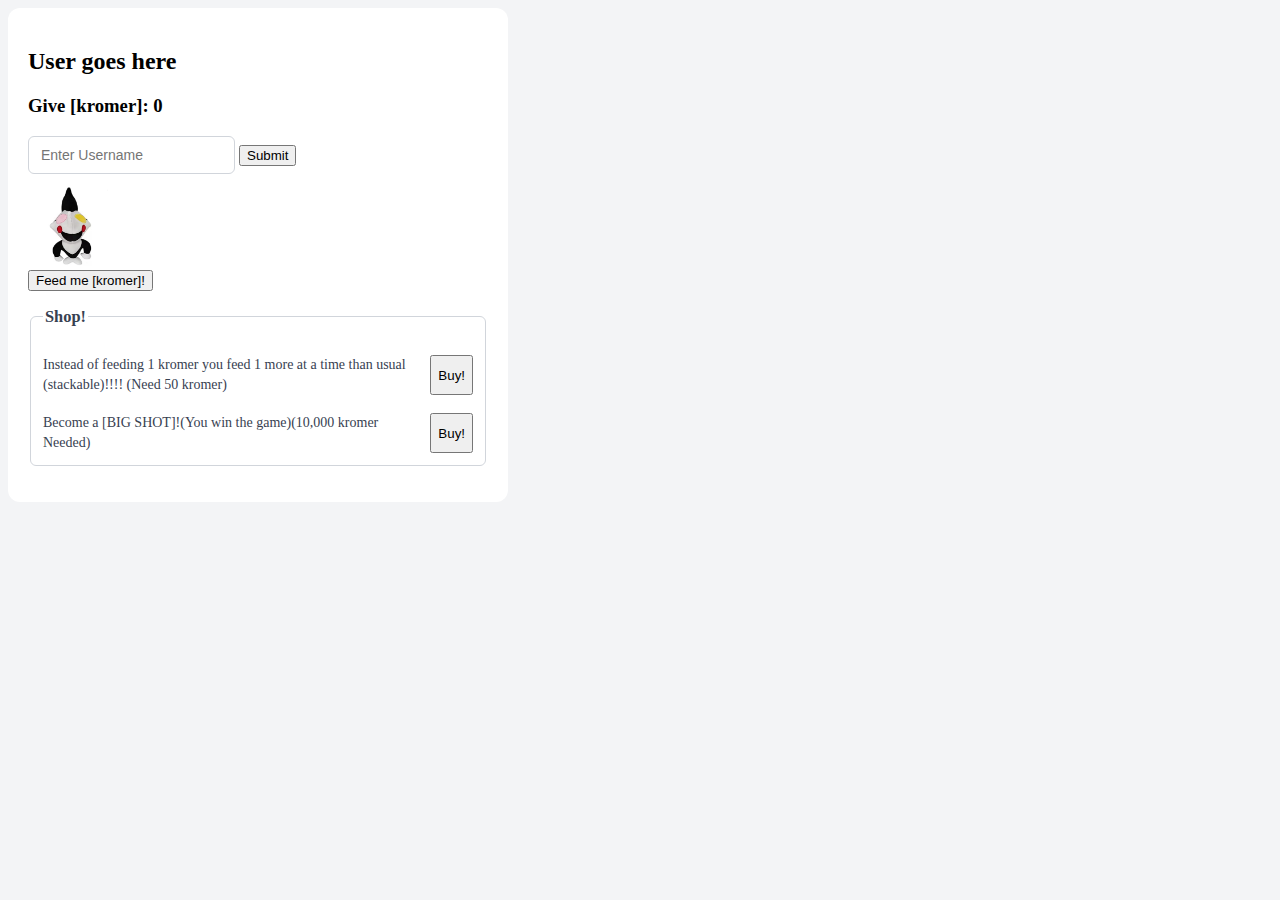
==== clickerGaem.html @ 43df2a8f "spamtong clicker nearly done" ====
<!DOCTYPE html>
<html lang="en">
<head>
    <meta charset="UTF-8">
    <title>Click The spamtong</title>
    <link href="style.css" rel="stylesheet" type="text/css">
    <style>
        .hidden{
            display:none;
        }
    </style>
</head>
<body>
<div class="container">
    <div class="content">
        <h2 id="lose">User goes here</h2>
        <div class="scoreplace">
            <h3 id="score">Give [kromer]: 0</h3>
        </div>
        <div class="text">

        </div>
        <input type="text" id="username" name="username" placeholder="Enter Username">
        <button id="submit">Submit</button>
        <div class="row">
            <div class="avatar">
                <img id="picture" height="80" width="80" alt="your avatar!" src="spamtong.PNG">
            </div>
        </div>
        <button id="click">Feed me [kromer]!</button>
        <div class="row">
            <fieldset>
                <legend><h3>Shop!</h3></legend>
                <div class="row">
                    <label for="2x">Instead of feeding 1 kromer you feed 1 more at a time than usual (stackable)!!!! (Need 50 kromer)</label>
                    <button id="2x">Buy!</button>
                </div>
                <br>
                <div class="row">
                    <label for="win">Become a [BIG SHOT]!(You win the game)(10,000 kromer Needed)</label>
                    <button id="win">Buy!</button>
                </div>
            </fieldset>
        </div>
    </div>
</div>
<script>
    const content = document.querySelector('.text');

    const user = document.querySelector('user');
    const username = document.getElementById('username');
    const submit = document.getElementById('submit');

    submit.addEventListener('click', function(e){
        let displayuser = username.value;

        const actualuser = document.createElement('h2');
        actualuser.innerHTML = `${displayuser}`;
        content.insertAdjacentElement('afterbegin', actualuser);

        const unwantedElement = document.querySelector('#lose');
        unwantedElement.remove();

        username.classList.add("hidden");
        submit.classList.add("hidden");
    });

    let score = document.getElementById('score');
    const scorePlace = document.querySelector('.scoreplace');
    const click = document.getElementById('click');
    const picture = document.getElementById('picture');

    score = 0;
    click.addEventListener('click', function(e){
        score++;
        scorePlace.innerHTML = `<h3 id="score">kromer fed to spamtong: ${score}</h3>`;

        if(score >= 10000){
            picture.src = "https://ae01.alicdn.com/kf/Secb380b77e634844b5069cb35339fd2fK/Deltarune-Spamton-Customizable-Soft-Button-Pin-Fashion-Hat-Collar-Cartoon-Cute-Funny-Women-Jewelry-Lapel-Pin.jpg";
        }
        else if(score >= 1000){
            picture.src = "https://static.wikia.nocookie.net/deltarune/images/b/b6/Spamton_face_shop.png/revision/latest?cb=20211002183816";
        }
        else if(score >= 500){
            picture.src = "https://us-tuna-sounds-images.voicemod.net/37f0b822-2671-4e48-ad31-2c1708b5cc7d-1662681686028.png";
        }
        else if(score >= 100){
            picture.src = "https://ih1.redbubble.net/image.3049934587.2237/poster,504x498,f8f8f8-pad,600x600,f8f8f8.jpg";
        }
        else if (score >= 70){
            picture.src = "https://i.redd.it/uurk6fssidba1.png";
        }
        else if(score >= 69){
            picture.src = "hue.PNG";
        }
        else if (score >= 60){
            picture.src = "https://i.redd.it/uurk6fssidba1.png";
        }
    });

    const times2 = document.getElementById('2x');

    let i = 1;

    times2.addEventListener('click', function(e){
        if(score >= 50){
            score -= 50;
            click.addEventListener('click', function(e){
                score += i;
            scorePlace.innerHTML = `<h3 id="score">kromer fed to spamtong: ${score}</h3>`;
            });
        }
    });


</script>
</body>
</html>
---- style.css ----
*{
    box-sizing: border-box;
}
body{
    background: #f3f4f6;
}

label {
    display: block;
    line-height: 1.25rem;
    font-weight: 500;
    font-size: 14px;
    color: #374151;
}

input[type="text"], textarea, select{
    font-size: .875rem;
    line-height: 1.25rem;
    border: 1px solid #d1d5db;
    border-radius: 6px;
    padding: 8px 12px;
    margin-bottom: 12px;
    color: #374151;
}
fieldset{
    border: 1px solid #d1d5db;
    border-radius: 6px;
    width: fit-content;
    margin-bottom: 16px;
    padding: 12px;
}


fieldset legend{
    font-size: 14px;
    color: #374151;
}

input[type="checkbox"]{
    display: inline-block;
}

input[type="checkbox"] ~ label, input[type="radio"] ~ label {
    display: inline;
}

section{
    margin-bottom: 16px;
}

section header{
    margin-bottom: 8px;
}

.row {
    display: flex;
    gap: 16px;
}


.container{
    max-width: 1300px;
    margin: 0 auto;
}

.content{
    box-shadow: 0 1px 3px 0 rgba(0 0 0  0.1), 0 1px 2px -1px rgba(0 0 0  0.1);
    background: white;
    padding: 20px;
    border-radius: 12px;
    width: 500px;
}
.center{
    display: flex;
    justify-content: center;
    align-items: center;
}
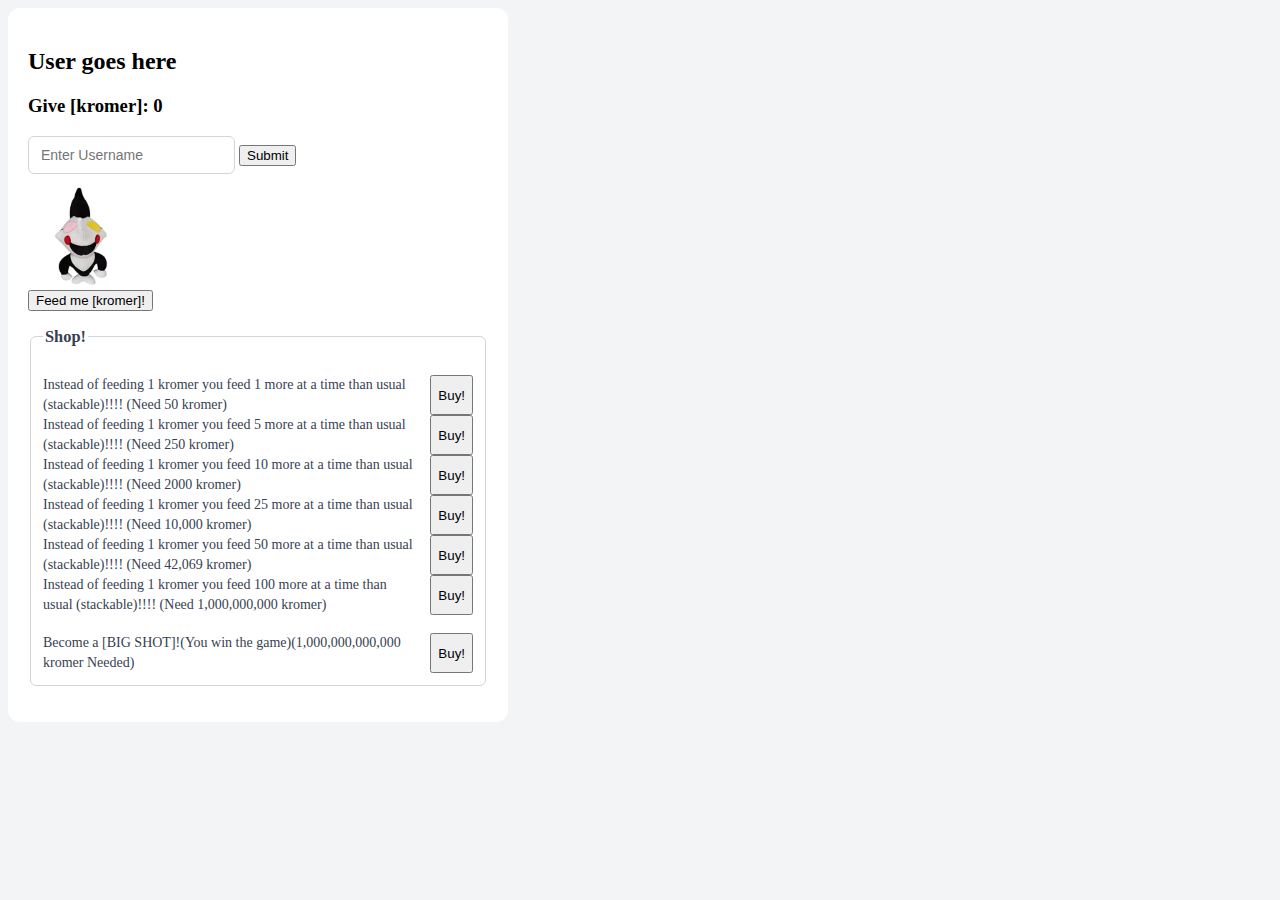
==== commit 0d6ac4ab: "spamtong clicker nearly done real" ====
--- a/clickerGaem.html
+++ b/clickerGaem.html
@@ -24,7 +24,7 @@
         <button id="submit">Submit</button>
         <div class="row">
             <div class="avatar">
-                <img id="picture" height="80" width="80" alt="your avatar!" src="spamtong.PNG">
+                <img id="picture" height="100" width="100" alt="your avatar!" src="spamtong.PNG">
             </div>
         </div>
         <button id="click">Feed me [kromer]!</button>
@@ -32,12 +32,32 @@
             <fieldset>
                 <legend><h3>Shop!</h3></legend>
                 <div class="row">
-                    <label for="2x">Instead of feeding 1 kromer you feed 1 more at a time than usual (stackable)!!!! (Need 50 kromer)</label>
-                    <button id="2x">Buy!</button>
+                    <label for="1">Instead of feeding 1 kromer you feed 1 more at a time than usual (stackable)!!!! (Need 50 kromer)</label>
+                    <button id="1">Buy!</button>
+                </div>
+                <div class="row">
+                    <label for="5">Instead of feeding 1 kromer you feed 5 more at a time than usual (stackable)!!!! (Need 250 kromer)</label>
+                    <button id="5">Buy!</button>
+                </div>
+                <div class="row">
+                    <label for="10">Instead of feeding 1 kromer you feed 10 more at a time than usual (stackable)!!!! (Need 2000 kromer)</label>
+                    <button id="10">Buy!</button>
+                </div>
+                <div class="row">
+                    <label for="25">Instead of feeding 1 kromer you feed 25 more at a time than usual (stackable)!!!! (Need 10,000 kromer)</label>
+                    <button id="25">Buy!</button>
+                </div>
+                <div class="row">
+                    <label for="50">Instead of feeding 1 kromer you feed 50 more at a time than usual (stackable)!!!! (Need 42,069 kromer)</label>
+                    <button id="50">Buy!</button>
+                </div>
+                <div class="row">
+                    <label for="100">Instead of feeding 1 kromer you feed 100 more at a time than usual (stackable)!!!! (Need 1,000,000,000 kromer)</label>
+                    <button id="100">Buy!</button>
                 </div>
                 <br>
                 <div class="row">
-                    <label for="win">Become a [BIG SHOT]!(You win the game)(10,000 kromer Needed)</label>
+                    <label for="win">Become a [BIG SHOT]!(You win the game)(1,000,000,000,000 kromer Needed)</label>
                     <button id="win">Buy!</button>
                 </div>
             </fieldset>
@@ -98,7 +118,7 @@
         }
     });
 
-    const times2 = document.getElementById('2x');
+    const times2 = document.getElementById('1');
 
     let i = 1;
 
@@ -112,6 +132,34 @@
         }
     });
 
+    const times5 = document.getElementById('5');
+
+    let q = 5;
+
+    times5.addEventListener('click', function(e){
+        if(score >= 250){
+            score -= 250;
+            click.addEventListener('click', function(e){
+                score += q;
+                scorePlace.innerHTML = `<h3 id="score">kromer fed to spamtong: ${score}</h3>`;
+            });
+        }
+    });
+
+    const times10 = document.getElementById('5');
+
+    let w = 5;
+
+    times10.addEventListener('click', function(e){
+        if(score >= 2000){
+            score -= 2000;
+            click.addEventListener('click', function(e){
+                score += w;
+                scorePlace.innerHTML = `<h3 id="score">kromer fed to spamtong: ${score}</h3>`;
+            });
+        }
+    });
+
 
 </script>
 </body>
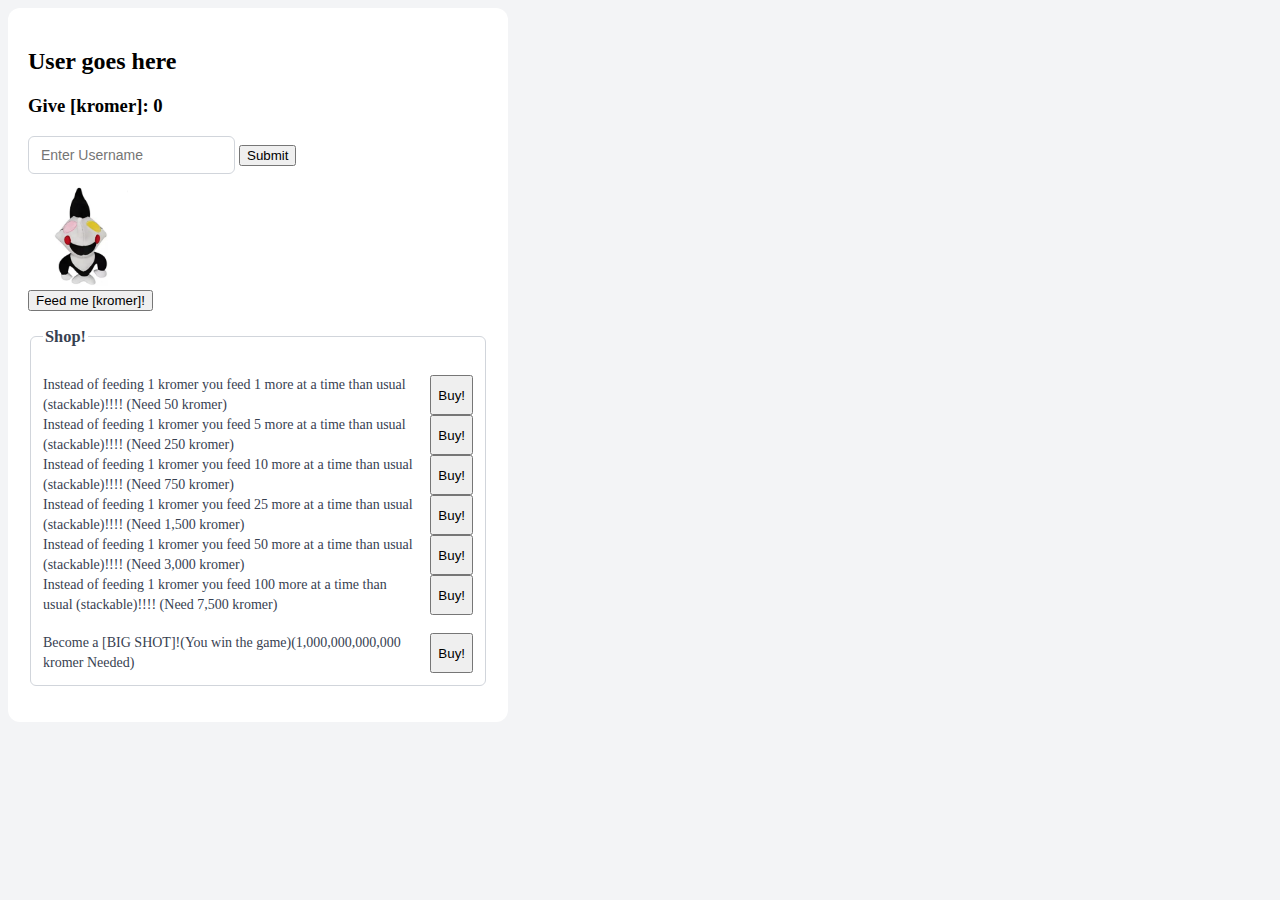
==== commit 79a17067: "Win button not completed" ====
--- a/clickerGaem.html
+++ b/clickerGaem.html
@@ -40,19 +40,19 @@
                     <button id="5">Buy!</button>
                 </div>
                 <div class="row">
-                    <label for="10">Instead of feeding 1 kromer you feed 10 more at a time than usual (stackable)!!!! (Need 2000 kromer)</label>
+                    <label for="10">Instead of feeding 1 kromer you feed 10 more at a time than usual (stackable)!!!! (Need 750 kromer)</label>
                     <button id="10">Buy!</button>
                 </div>
                 <div class="row">
-                    <label for="25">Instead of feeding 1 kromer you feed 25 more at a time than usual (stackable)!!!! (Need 10,000 kromer)</label>
+                    <label for="25">Instead of feeding 1 kromer you feed 25 more at a time than usual (stackable)!!!! (Need 1,500 kromer)</label>
                     <button id="25">Buy!</button>
                 </div>
                 <div class="row">
-                    <label for="50">Instead of feeding 1 kromer you feed 50 more at a time than usual (stackable)!!!! (Need 42,069 kromer)</label>
+                    <label for="50">Instead of feeding 1 kromer you feed 50 more at a time than usual (stackable)!!!! (Need 3,000 kromer)</label>
                     <button id="50">Buy!</button>
                 </div>
                 <div class="row">
-                    <label for="100">Instead of feeding 1 kromer you feed 100 more at a time than usual (stackable)!!!! (Need 1,000,000,000 kromer)</label>
+                    <label for="100">Instead of feeding 1 kromer you feed 100 more at a time than usual (stackable)!!!! (Need 7,500 kromer)</label>
                     <button id="100">Buy!</button>
                 </div>
                 <br>
@@ -95,11 +95,21 @@
         score++;
         scorePlace.innerHTML = `<h3 id="score">kromer fed to spamtong: ${score}</h3>`;
 
-        if(score >= 10000){
+
+        if(score >= 100000){
+            picture.src = "https://media.tenor.com/YafHrFtwrH0AAAAC/spamton-spamton-neo.gif";
+        }
+        else if(score >= 50000){
+            picture.src = "https://encrypted-tbn0.gstatic.com/images?q=tbn:ANd9GcTrfpsV1i2t1gwb0G9LLVux7ajlFQvpn-KxNg&usqp=CAU";
+        }
+        else if(score >= 10000){
+            picture.src = "https://media.spelunky.fyi/mods/logo/01FHNK8SKE6TXC7KHCFQNMV02P/1633886168688976.gif";
+        }
+        else if(score >= 5000){
             picture.src = "https://ae01.alicdn.com/kf/Secb380b77e634844b5069cb35339fd2fK/Deltarune-Spamton-Customizable-Soft-Button-Pin-Fashion-Hat-Collar-Cartoon-Cute-Funny-Women-Jewelry-Lapel-Pin.jpg";
         }
         else if(score >= 1000){
-            picture.src = "https://static.wikia.nocookie.net/deltarune/images/b/b6/Spamton_face_shop.png/revision/latest?cb=20211002183816";
+            picture.src = "https://static.wikia.nocookie.net/73581563-70ef-4a5d-8a48-73ed43c08573/scale-to-width/755";
         }
         else if(score >= 500){
             picture.src = "https://us-tuna-sounds-images.voicemod.net/37f0b822-2671-4e48-ad31-2c1708b5cc7d-1662681686028.png";
@@ -146,15 +156,57 @@
         }
     });
 
-    const times10 = document.getElementById('5');
-
-    let w = 5;
+    const times10 = document.getElementById('10');
+
+    let w = 10;
 
     times10.addEventListener('click', function(e){
-        if(score >= 2000){
-            score -= 2000;
+        if(score >= 750){
+            score -= 750;
             click.addEventListener('click', function(e){
                 score += w;
+                scorePlace.innerHTML = `<h3 id="score">kromer fed to spamtong: ${score}</h3>`;
+            });
+        }
+    });
+
+    const times25 = document.getElementById('25');
+
+    let d = 25;
+
+    times25.addEventListener('click', function(e){
+        if(score >= 1500){
+            score -= 1500;
+            click.addEventListener('click', function(e){
+                score += d;
+                scorePlace.innerHTML = `<h3 id="score">kromer fed to spamtong: ${score}</h3>`;
+            });
+        }
+    });
+
+    const times50 = document.getElementById('50');
+
+    let r = 50;
+
+    times50.addEventListener('click', function(e){
+        if(score >= 3000){
+            score -= 3000;
+            click.addEventListener('click', function(e){
+                score += r;
+                scorePlace.innerHTML = `<h3 id="score">kromer fed to spamtong: ${score}</h3>`;
+            });
+        }
+    });
+
+    const times100 = document.getElementById('100');
+
+    let f = 100;
+
+    times100.addEventListener('click', function(e){
+        if(score >= 7500){
+            score -= 7500;
+            click.addEventListener('click', function(e){
+                score += f;
                 scorePlace.innerHTML = `<h3 id="score">kromer fed to spamtong: ${score}</h3>`;
             });
         }
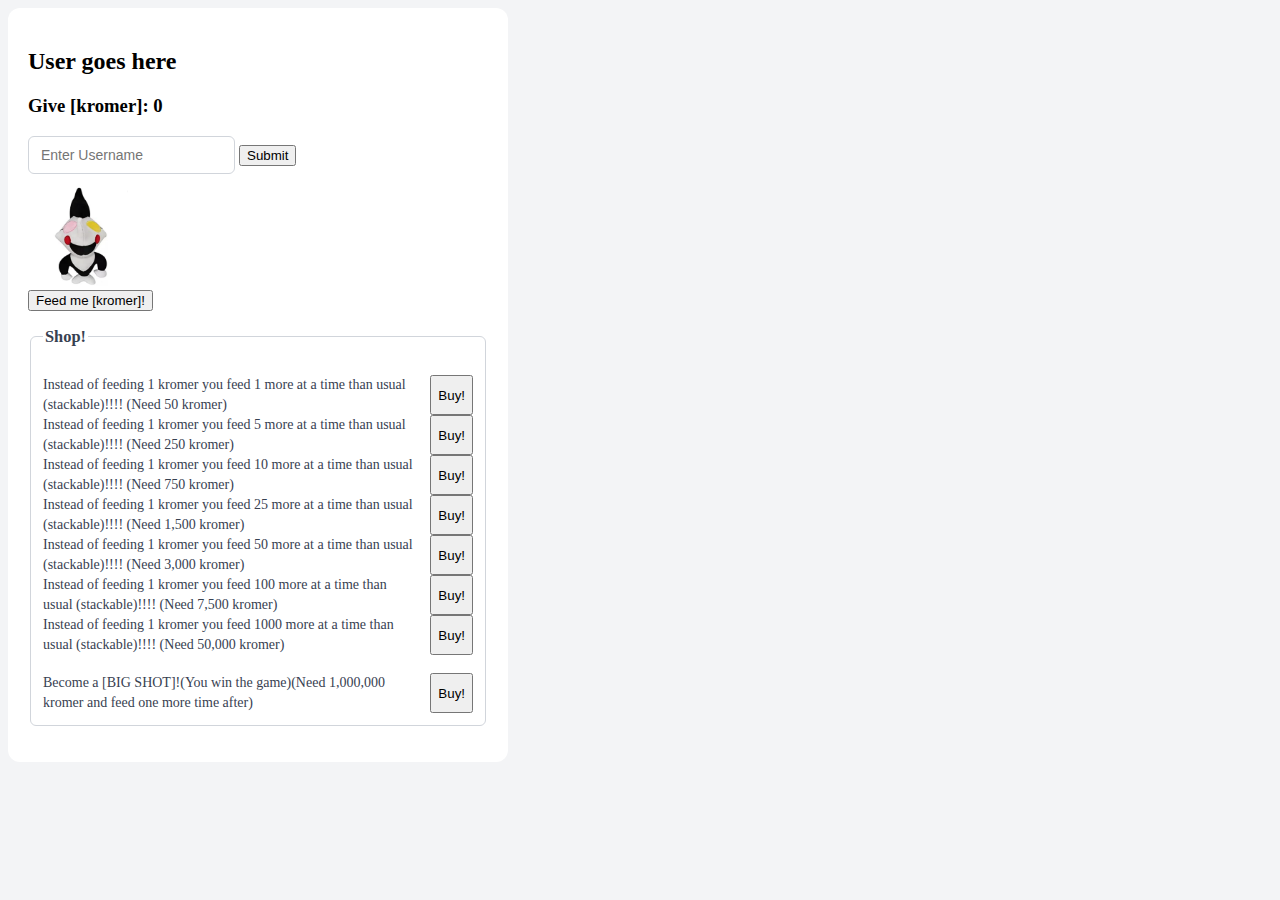
==== commit e99e3290: "spamtong finsihed" ====
--- a/clickerGaem.html
+++ b/clickerGaem.html
@@ -11,7 +11,7 @@
     </style>
 </head>
 <body>
-<div class="container">
+<div class="container" id="container">
     <div class="content">
         <h2 id="lose">User goes here</h2>
         <div class="scoreplace">
@@ -55,9 +55,13 @@
                     <label for="100">Instead of feeding 1 kromer you feed 100 more at a time than usual (stackable)!!!! (Need 7,500 kromer)</label>
                     <button id="100">Buy!</button>
                 </div>
+                <div class="row">
+                    <label for="1000">Instead of feeding 1 kromer you feed 1000 more at a time than usual (stackable)!!!! (Need 50,000 kromer)</label>
+                    <button id="1000">Buy!</button>
+                </div>
                 <br>
                 <div class="row">
-                    <label for="win">Become a [BIG SHOT]!(You win the game)(1,000,000,000,000 kromer Needed)</label>
+                    <label for="win">Become a [BIG SHOT]!(You win the game)(Need 1,000,000 kromer and feed one more time after)</label>
                     <button id="win">Buy!</button>
                 </div>
             </fieldset>
@@ -70,6 +74,7 @@
     const user = document.querySelector('user');
     const username = document.getElementById('username');
     const submit = document.getElementById('submit');
+    const container = document.getElementById('container');
 
     submit.addEventListener('click', function(e){
         let displayuser = username.value;
@@ -97,21 +102,30 @@
 
 
         if(score >= 100000){
-            picture.src = "https://media.tenor.com/YafHrFtwrH0AAAAC/spamton-spamton-neo.gif";
+            picture.src = "https://media.tenor.com/vaIVcvpesTkAAAAC/spamton-big-shot.gif";
         }
         else if(score >= 50000){
+            picture.src = "https://media.tenor.com/PgMHe5_oG4cAAAAC/spamton-deltarune.gif";
+        }
+        else if(score >= 25000){
+            picture.src = "https://images-wixmp-ed30a86b8c4ca887773594c2.wixmp.com/f/d60b414b-c4a1-4ae0-9eeb-e80bba94ba34/deryuma-b3c491d5-b30b-4a5b-ba6e-794559cb6acb.png?token=eyJ0eXAiOiJKV1QiLCJhbGciOiJIUzI1NiJ9.[base64].lzMHMeRhDwJWOG-uwFqH3R0wCOyQg9fulb5GNmUMpO0";
+        }
+        else if(score >= 10000){
+            picture.src = "https://encrypted-tbn0.gstatic.com/images?q=tbn:ANd9GcTFUNDGFgdVOHW0u31jzGAHOP4ZwykxiQUodw&usqp=CAU";
+        }
+        else if(score >= 5000){
             picture.src = "https://encrypted-tbn0.gstatic.com/images?q=tbn:ANd9GcTrfpsV1i2t1gwb0G9LLVux7ajlFQvpn-KxNg&usqp=CAU";
         }
-        else if(score >= 10000){
+        else if(score >= 2500){
             picture.src = "https://media.spelunky.fyi/mods/logo/01FHNK8SKE6TXC7KHCFQNMV02P/1633886168688976.gif";
         }
-        else if(score >= 5000){
+        else if(score >= 1000){
             picture.src = "https://ae01.alicdn.com/kf/Secb380b77e634844b5069cb35339fd2fK/Deltarune-Spamton-Customizable-Soft-Button-Pin-Fashion-Hat-Collar-Cartoon-Cute-Funny-Women-Jewelry-Lapel-Pin.jpg";
         }
-        else if(score >= 1000){
+        else if(score >= 500){
             picture.src = "https://static.wikia.nocookie.net/73581563-70ef-4a5d-8a48-73ed43c08573/scale-to-width/755";
         }
-        else if(score >= 500){
+        else if(score >= 250){
             picture.src = "https://us-tuna-sounds-images.voicemod.net/37f0b822-2671-4e48-ad31-2c1708b5cc7d-1662681686028.png";
         }
         else if(score >= 100){
@@ -123,7 +137,7 @@
         else if(score >= 69){
             picture.src = "hue.PNG";
         }
-        else if (score >= 60){
+        else if (score >= 50){
             picture.src = "https://i.redd.it/uurk6fssidba1.png";
         }
     });
@@ -212,6 +226,36 @@
         }
     });
 
+    const times1000 = document.getElementById('1000');
+
+    let h = 1000;
+
+    times1000.addEventListener('click', function(e){
+        if(score >= 10000){
+            score -= 10000;
+            click.addEventListener('click', function(e){
+                score += h;
+                scorePlace.innerHTML = `<h3 id="score">kromer fed to spamtong: ${score}</h3>`;
+            });
+        }
+    });
+
+    const victory = document.getElementById('win');
+
+    victory.addEventListener('click', function(e){
+        if (score >= 1000000){
+            score -= 1000000;
+            click.addEventListener('click', function (e) {
+                container.innerHTML = '';
+                const end = document.createElement('img');
+                end.src = "https://i.redd.it/q7ezksuzg0z81.gif";
+                end.height = '900';
+                end.width = '1500';
+                container.insertAdjacentElement('afterbegin', end);
+            })
+        }
+    })
+
 
 </script>
 </body>
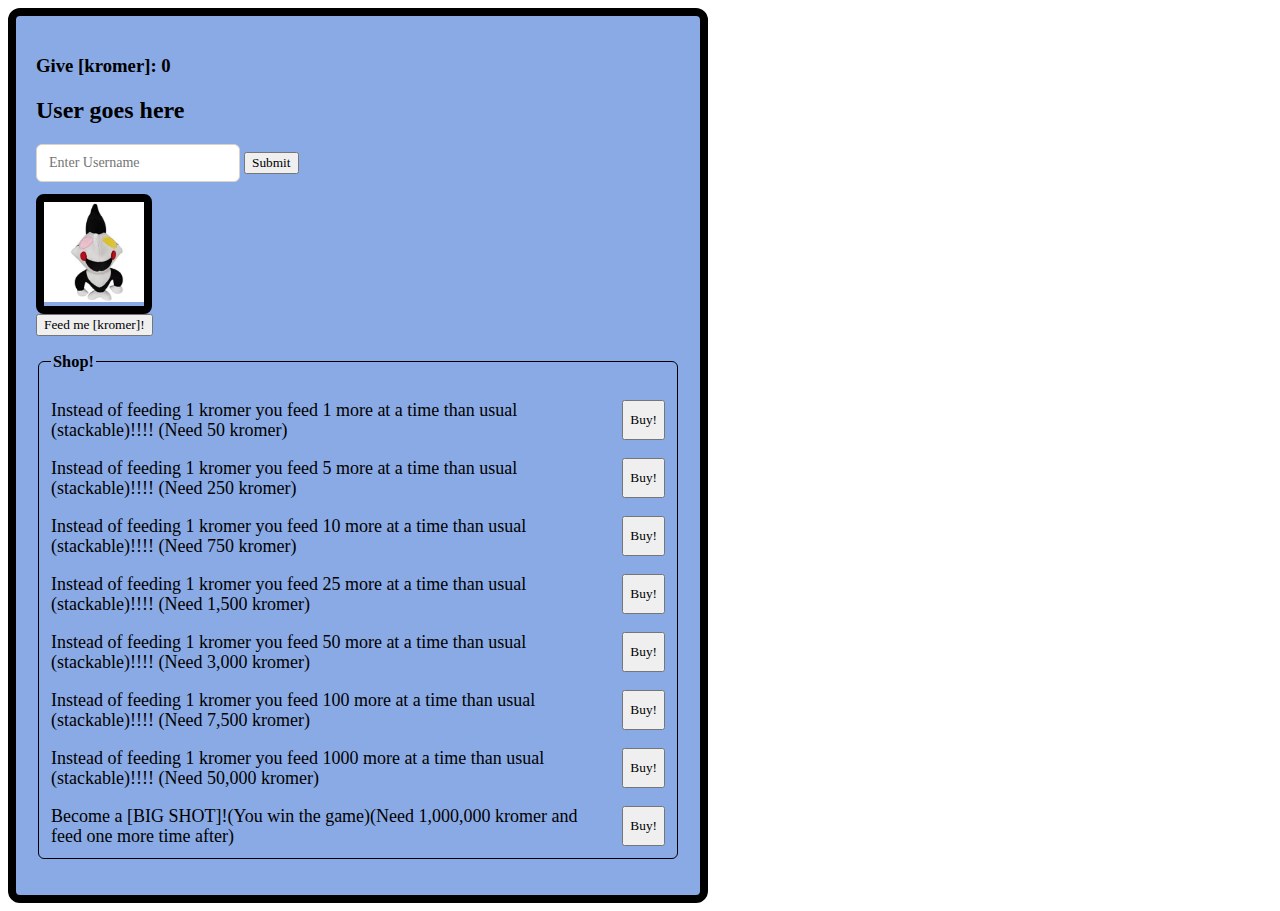
==== commit 13cdfdc1: "spamtong clicked polished" ====
--- a/clickerGaem.html
+++ b/clickerGaem.html
@@ -13,13 +13,13 @@
 <body>
 <div class="container" id="container">
     <div class="content">
-        <h2 id="lose">User goes here</h2>
         <div class="scoreplace">
             <h3 id="score">Give [kromer]: 0</h3>
         </div>
         <div class="text">
 
         </div>
+        <h2 id="lose">User goes here</h2>
         <input type="text" id="username" name="username" placeholder="Enter Username">
         <button id="submit">Submit</button>
         <div class="row">
@@ -35,26 +35,32 @@
                     <label for="1">Instead of feeding 1 kromer you feed 1 more at a time than usual (stackable)!!!! (Need 50 kromer)</label>
                     <button id="1">Buy!</button>
                 </div>
+                <br>
                 <div class="row">
                     <label for="5">Instead of feeding 1 kromer you feed 5 more at a time than usual (stackable)!!!! (Need 250 kromer)</label>
                     <button id="5">Buy!</button>
                 </div>
+                <br>
                 <div class="row">
                     <label for="10">Instead of feeding 1 kromer you feed 10 more at a time than usual (stackable)!!!! (Need 750 kromer)</label>
                     <button id="10">Buy!</button>
                 </div>
+                <br>
                 <div class="row">
                     <label for="25">Instead of feeding 1 kromer you feed 25 more at a time than usual (stackable)!!!! (Need 1,500 kromer)</label>
                     <button id="25">Buy!</button>
                 </div>
+                <br>
                 <div class="row">
                     <label for="50">Instead of feeding 1 kromer you feed 50 more at a time than usual (stackable)!!!! (Need 3,000 kromer)</label>
                     <button id="50">Buy!</button>
                 </div>
+                <br>
                 <div class="row">
                     <label for="100">Instead of feeding 1 kromer you feed 100 more at a time than usual (stackable)!!!! (Need 7,500 kromer)</label>
                     <button id="100">Buy!</button>
                 </div>
+                <br>
                 <div class="row">
                     <label for="1000">Instead of feeding 1 kromer you feed 1000 more at a time than usual (stackable)!!!! (Need 50,000 kromer)</label>
                     <button id="1000">Buy!</button>
--- a/style.css
+++ b/style.css
@@ -1,29 +1,30 @@
 *{
     box-sizing: border-box;
+    font-family:"Book Antiqua"
 }
 body{
-    background: #f3f4f6;
+    background: #FFFFFF;
 }
 
 label {
     display: block;
     line-height: 1.25rem;
     font-weight: 500;
-    font-size: 14px;
-    color: #374151;
+    font-size: 18px;
+    color: black;
 }
 
 input[type="text"], textarea, select{
     font-size: .875rem;
     line-height: 1.25rem;
-    border: 1px solid #d1d5db;
+    border: 1px solid #dbd4c5;
     border-radius: 6px;
     padding: 8px 12px;
     margin-bottom: 12px;
     color: #374151;
 }
 fieldset{
-    border: 1px solid #d1d5db;
+    border: 1px solid #000000;
     border-radius: 6px;
     width: fit-content;
     margin-bottom: 16px;
@@ -33,7 +34,7 @@
 
 fieldset legend{
     font-size: 14px;
-    color: #374151;
+    color: #000000;
 }
 
 input[type="checkbox"]{
@@ -65,13 +66,21 @@
 
 .content{
     box-shadow: 0 1px 3px 0 rgba(0 0 0  0.1), 0 1px 2px -1px rgba(0 0 0  0.1);
-    background: white;
+    background: #8AAAE5;
     padding: 20px;
     border-radius: 12px;
-    width: 500px;
+    width: 700px;
+    border: 8px solid black;
 }
 .center{
     display: flex;
     justify-content: center;
     align-items: center;
+}
+.avatar {
+    border-radius: 8px;
+    border: 8px solid black;
+}
+.hidden{
+    display:none;
 }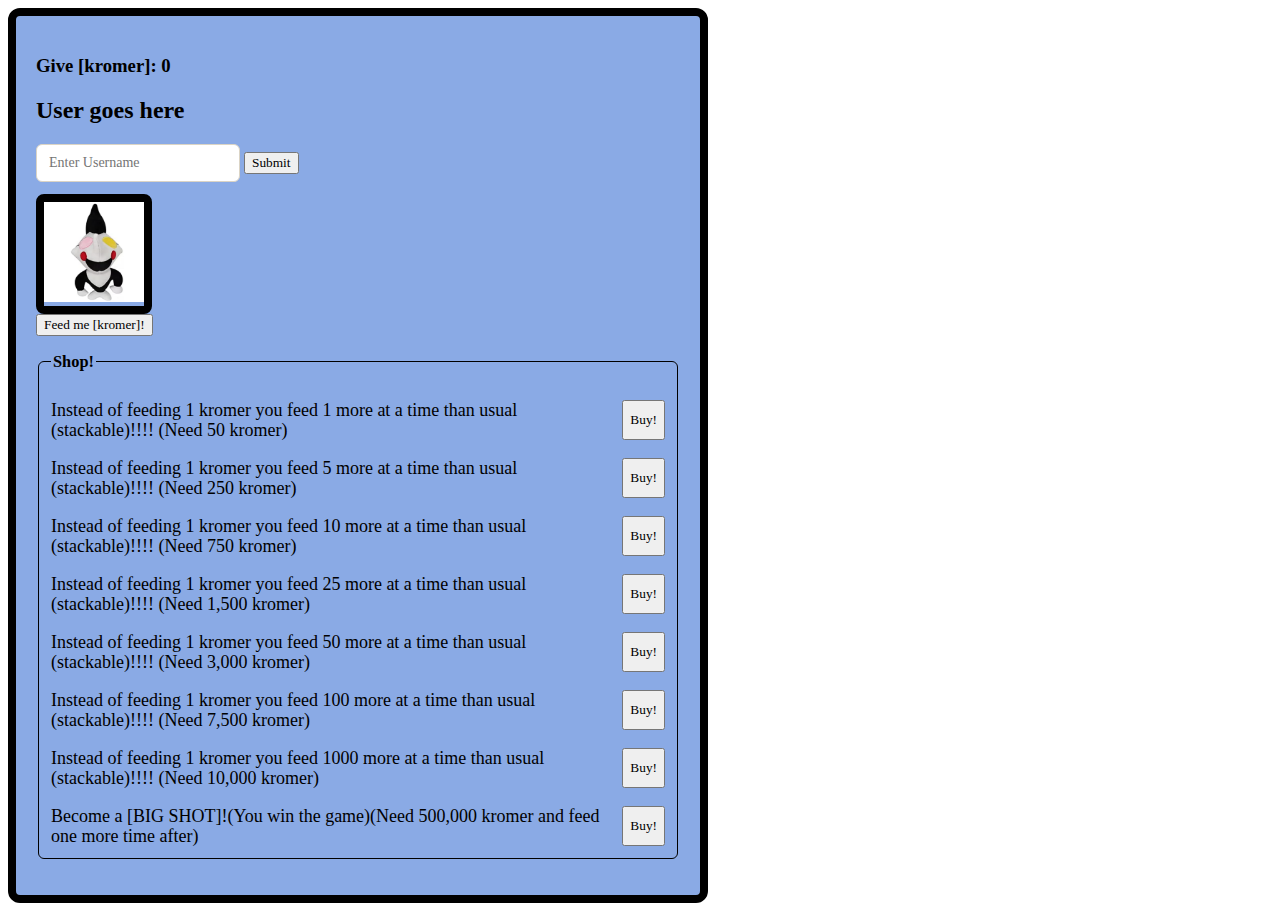
==== commit c3068b92: "spamtong clicked polished" ====
--- a/clickerGaem.html
+++ b/clickerGaem.html
@@ -62,12 +62,12 @@
                 </div>
                 <br>
                 <div class="row">
-                    <label for="1000">Instead of feeding 1 kromer you feed 1000 more at a time than usual (stackable)!!!! (Need 50,000 kromer)</label>
+                    <label for="1000">Instead of feeding 1 kromer you feed 1000 more at a time than usual (stackable)!!!! (Need 10,000 kromer)</label>
                     <button id="1000">Buy!</button>
                 </div>
                 <br>
                 <div class="row">
-                    <label for="win">Become a [BIG SHOT]!(You win the game)(Need 1,000,000 kromer and feed one more time after)</label>
+                    <label for="win">Become a [BIG SHOT]!(You win the game)(Need 500,000 kromer and feed one more time after)</label>
                     <button id="win">Buy!</button>
                 </div>
             </fieldset>
@@ -249,8 +249,8 @@
     const victory = document.getElementById('win');
 
     victory.addEventListener('click', function(e){
-        if (score >= 1000000){
-            score -= 1000000;
+        if (score >= 500000){
+            score -= 500000;
             click.addEventListener('click', function (e) {
                 container.innerHTML = '';
                 const end = document.createElement('img');
